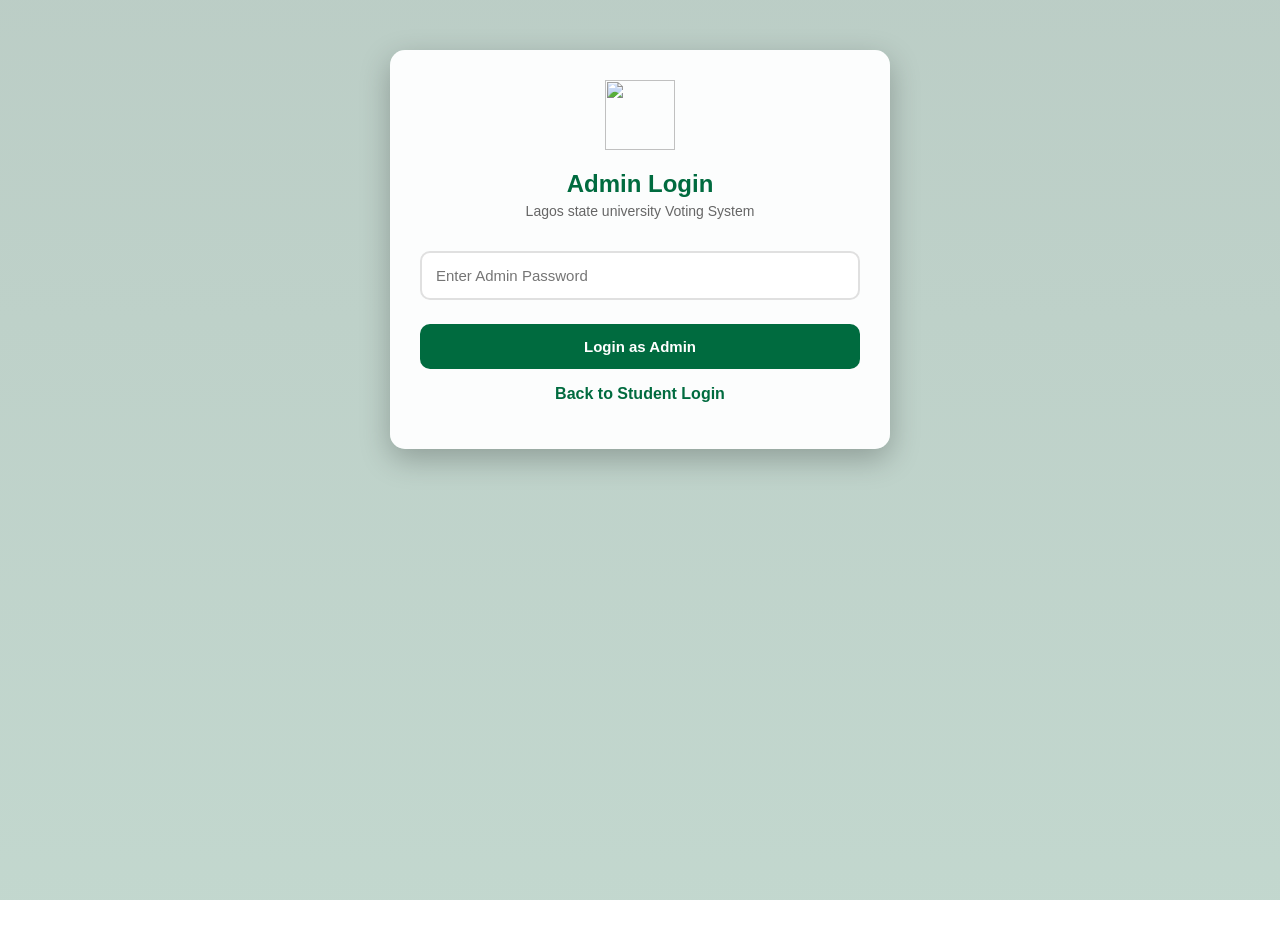
==== admin-login.html @ a84f82f6 "Add files via upload" ====
<!DOCTYPE html>
<html lang="en">
<head>
  <meta charset="UTF-8">
  <meta name="viewport" content="width=device-width, initial-scale=1.0">
  <title>Admin Login - Lagos state university Voting System</title>
  <link rel="stylesheet" href="style.css">
</head>
<body>

  <div class="auth-container">

    <div class="header">
      <img src="images/lasu logo.png" class="lasu-logo">
      <h1>Admin Login</h1>
      <p class="school-name">Lagos state university Voting System</p>
    </div>

    <input type="password" id="adminPassword" placeholder="Enter Admin Password">

    <button onclick="adminLogin()">Login as Admin</button>

    <p><a href="index.html">Back to Student Login</a></p>

  </div>

  <script src="script.js"></script>
</body>
</html>
---- style.css ----
* {
  box-sizing: border-box;
}

body {
  margin: 0;
  font-family: Arial, sans-serif;
  color: #222;
  min-height: 100vh;

  background:
    linear-gradient(
      rgba(165, 189, 179, 0.75),
      rgba(174, 202, 190, 0.75)
    ),
    url("images/WhatsApp\ Image\ 2026-05-12\ at\ 8.46.05\ AM.jpeg");

  background-size: cover;
  background-position: center;
  background-repeat: no-repeat;
  background-attachment: fixed;
}

.auth-container,
.main-container {
  width: 90%;
  max-width: 500px;
  margin: 50px auto;
  background: rgba(255, 255, 255, 0.96);
  padding: 30px;
  border-radius: 15px;
  text-align: center;
  box-shadow: 0 10px 30px rgba(0,0,0,0.25);
}

h1 {
  color: #006b3f;
}

input {
  width: 100%;
  padding: 14px;
  margin: 12px 0;
  border: 2px solid #e0e0e0;
  border-radius: 10px;
  font-size: 15px;
  transition: 0.3s;
  outline: none;
}
input:focus {
  border-color: #006b3f;
  box-shadow: 0 0 10px rgba(0, 107, 63, 0.2);
}
button {
  width: 100%;
  background: #006b3f;
  color: white;
  border: none;
  padding: 14px;
  margin-top: 12px;
  border-radius: 10px;
  cursor: pointer;
  font-weight: bold;
  font-size: 15px;
  transition: 0.3s;
}

button:hover {
  background: #004d2d;
  transform: translateY(-2px);
}

a {
  color: #006b3f;
  font-weight: bold;
  text-decoration: none;
}

.candidate-box {
  display: grid;
  gap: 20px;
  margin-top: 25px;
}

.candidate-card,
.result-card {
  background: #f8f8f8;
  padding: 20px;
  border-radius: 12px;
  border: 1px solid #ddd;
}

.candidate-img {
  width: 100px;
  height: 100px;
  border-radius: 50%;
  object-fit: cover;
  border: 4px solid #006b3f;
  margin-bottom: 10px;
}

.logout-btn {
  background: #333;
  margin-top: 25px;
}

.danger-btn {
  background: crimson;
}

.danger-btn:hover {
  background: darkred;
}

#winnerText {
  color: #006b3f;
  margin-top: 25px;
}
.lasu-logo {
  width: 70px;
  height: 70px;
  object-fit: contain;
  margin-bottom: 10px;
}
.header {
  margin-bottom: 20px;
}

.header h1 {
  font-size: 24px;
  margin: 10px 0 5px;
}

.school-name {
  color: #666;
  font-size: 14px;
  margin: 0;
}
.auth-container,
.main-container {
  animation: fadeIn 0.7s ease;
}
.progress-box {
  width: 100%;
  height: 18px;
  background: #ddd;
  border-radius: 20px;
  overflow: hidden;
  margin-top: 10px;
}

.progress-bar {
  height: 100%;
  width: 0%;
  background: #006b3f;
  border-radius: 20px;
  transition: width 0.5s ease;
}

@keyframes fadeIn {
  from {
    opacity: 0;
    transform: translateY(25px);
  }

  to {
    opacity: 1;
    transform: translateY(0);
  }
}
@media (min-width: 700px) {
  .main-container {
    max-width: 900px;
  }

  .candidate-box {
    grid-template-columns: repeat(3, 1fr);
  }
}
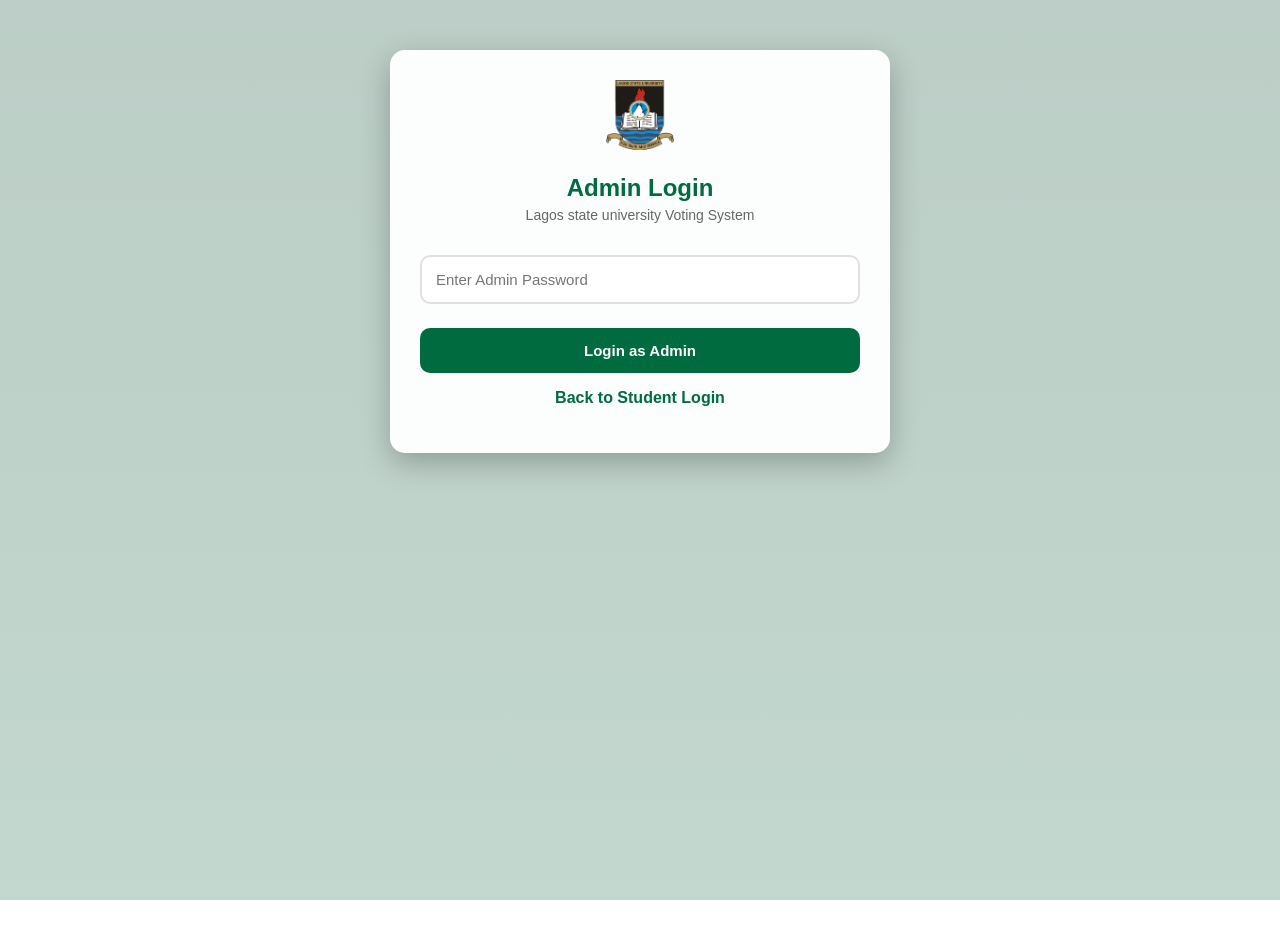
==== commit 791d819b: "Fix image source path in admin-login.html" ====
--- a/admin-login.html
+++ b/admin-login.html
@@ -11,7 +11,7 @@
   <div class="auth-container">
 
     <div class="header">
-      <img src="images/lasu logo.png" class="lasu-logo">
+      <img src="lasu logo.png" class="lasu-logo">
       <h1>Admin Login</h1>
       <p class="school-name">Lagos state university Voting System</p>
     </div>
@@ -26,4 +26,4 @@
 
   <script src="script.js"></script>
 </body>
-</html>+</html>
